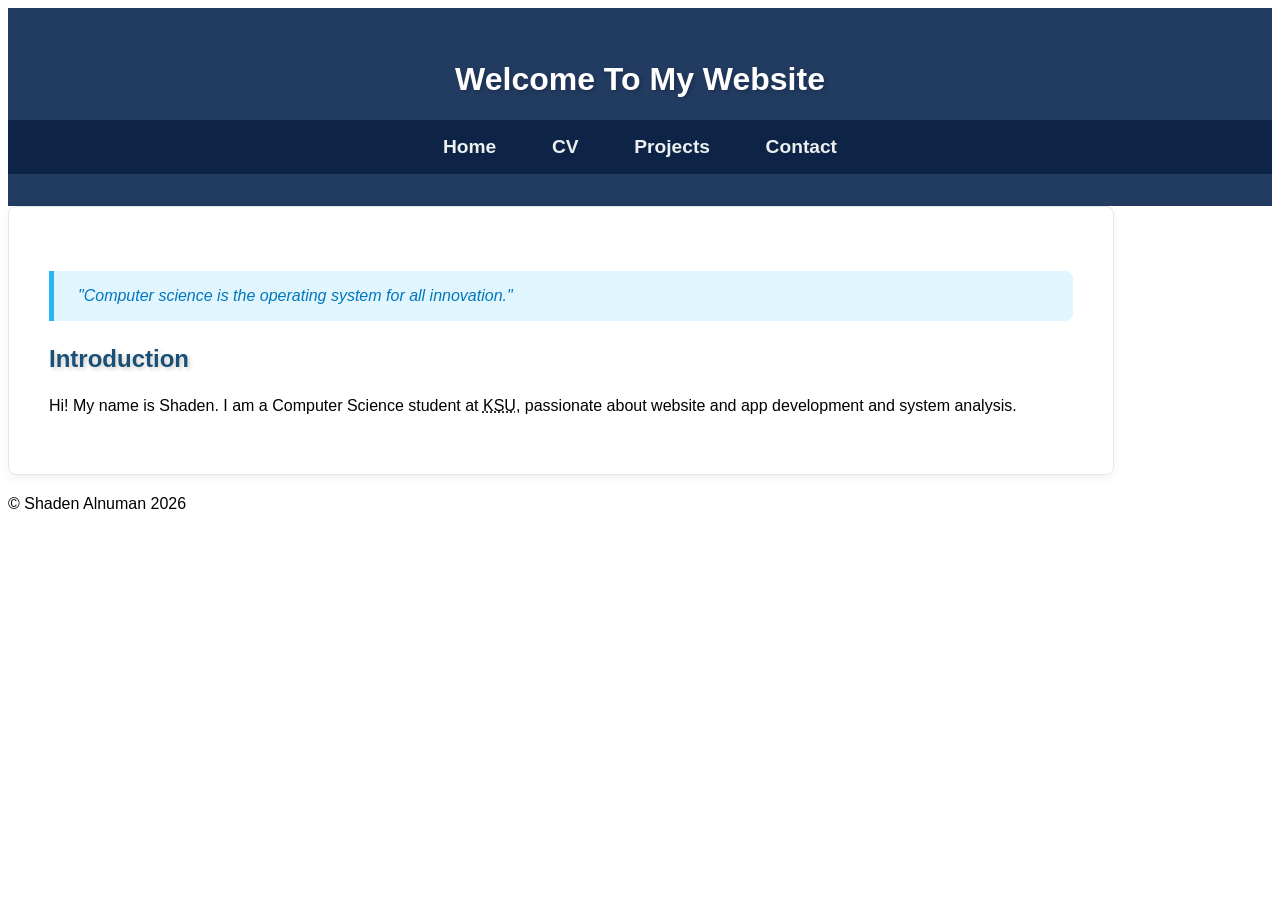
==== index.html @ e9dbc782 "Add files via upload" ====
<!DOCTYPE html>
<html lang="en">
<head>
<title>CShaden’</title>
    <link rel="stylesheet" href="styles.css">
</head>
<body>
<header>
    <h1 >Welcome to My Website</h1>
        <nav role="navigation">
            <ul>
                <li><a href="index.html">Home</a></li>
                <li><a href="cv.html">CV</a></li>
                <li><a href="projects.html">Projects</a></li>
                <li><a href="contact.html">Contact</a></li>

            </ul>
        </nav>
    </header>
    <main>
         <blockquote>
            "Computer science is the operating system for all innovation."
        </blockquote>
        <h2>Introduction</h2>
<p id="intro">Hi! My name is Shaden. I am a Computer Science student at <span class="highlight"><abbr title="King Saud University">KSU</abbr></span>, passionate about website and app development and system analysis.</p>
        
    </main>
    <footer>
        <p>&copy; Shaden Alnuman 2026</p>

    </footer>
</body>
</html>
---- styles.css ----
body{
  font-family: 'Segoe UI', Tahoma, Geneva, Verdana, sans-serif;
  background-color: ##b1d9f2;
  color: #333
  margin: 0;
  padding: 0;
  font-size: 1rem;
}
header{
  background-color: #223b61;
  color: white;
  padding: 2rem 0;
  border-bottom: 7px solid ##74b0db;
  text-align: center;
}
h1,h2 {
  font-family: 'Trebuchet MS', 'Lucida Sans Unicode', sans-serif;
  text-shadow: 2px 2px 4px rgba(0,0,0,0.2);
  text-transform: capitalize;
  color: #1a4f76;
  
}
header h1 {
    color: white;
}

  nav {
   background-color: #0d2447 ;
  padding: 1rem ;
  }

nav  ul {
  list-style-type: none;
  padding: 0;
  margin: 0 ;
}
nav ul li{
  display: inline;
  margin: 0 2vw;
}
nav a{
  color: #ecf0f1;
  text-decoration: none;
  font-weight: bold;
  font-size: 1.2rem;
}
nav a: hover {
  color: #87CEEB;
}
main {
 width: 80vw;
margin:; 2.5rem 10vw;
padding: 2.5em;
background-color: white;
border: 1px solid #e1e8ed;
border-radius: 8px;
box-shadow: 0 4px 10px rgba(0,0,0,0.05);  
}
p{
  line-height: 1.6;
}
main ul, main ol {
  list-style-type: square;
    list-style-position: inside;
    padding-left: 1rem;
}
dl { 
    margin-top: 1.5rem; 
}
dt { 
    font-weight: bold; 
    color: #1a4f76; 
    margin-top: 1rem; 
}
dd { 
    margin-left: 2rem; 
    color: #555; 
    border-left: 3px solid #87CEEB; 
    padding-left: 10px;
}
blockquote {
    background-color: #e1f5fe; 
    border-left: 5px solid #29b6f6;
    padding: 1rem 1.5rem;
    font-style: italic;
    color: #0277bd;
    margin: 1.5rem 0;
    border-radius: 0 8px 8px 0;
  
  
#intro {
    font-size: 1.1rem;
    border-left: 4px solid #87CEEB;
    padding-left: 1rem;
    margin-bottom: 2rem;
}
.highlight {
    background-color: #e1f5fe;
    font-weight: bold;
    padding: 0.2rem 0.4rem;
    border-radius: 4px;
    color: #0288d1;
}
main a {
    color: #0288d1;
    text-decoration: none;
  border-bottom: 1px dashed #0288d1; 
}
main a: hover {
color: #01579b;
    background-color: #e1f5fe;
    border-bottom: 1px solid #01579b;
}
  footer {
    background-color: #2c3e50;
    color: white;
    text-align: center;
    padding: 1.5rem;
    margin-top: 3rem;
    border-top: 4px solid #87CEEB;
}

footer a {
    color: #87CEEB;
    text-decoration: none;
    font-weight: bold;
}

footer a: hover {
    color: white;
}
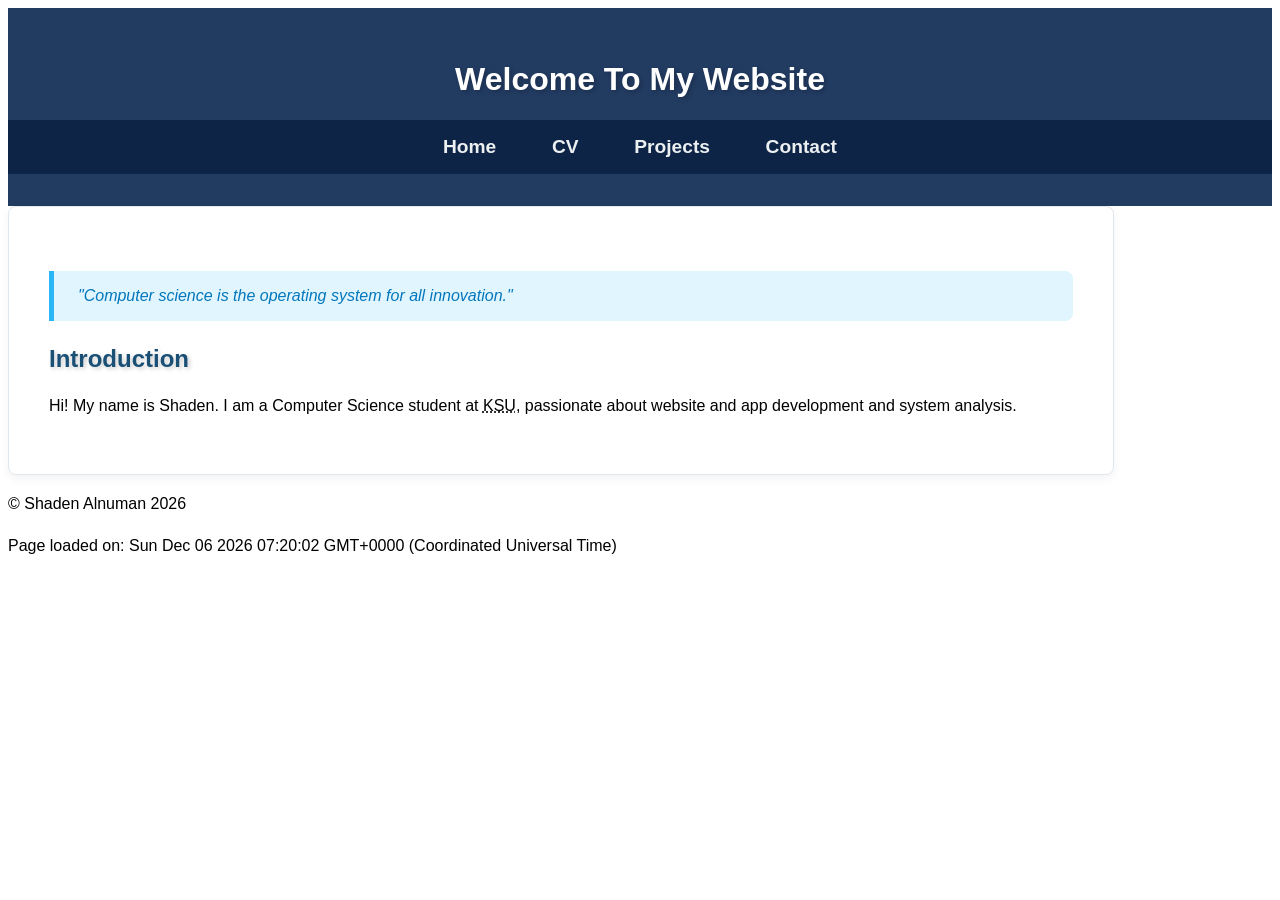
==== commit bd3a25f7: "Add script tag for external JavaScript file" ====
--- a/index.html
+++ b/index.html
@@ -29,5 +29,6 @@
         <p>&copy; Shaden Alnuman 2026</p>
 
     </footer>
+        <script src="scripts.js"></script>
 </body>
 </html>
